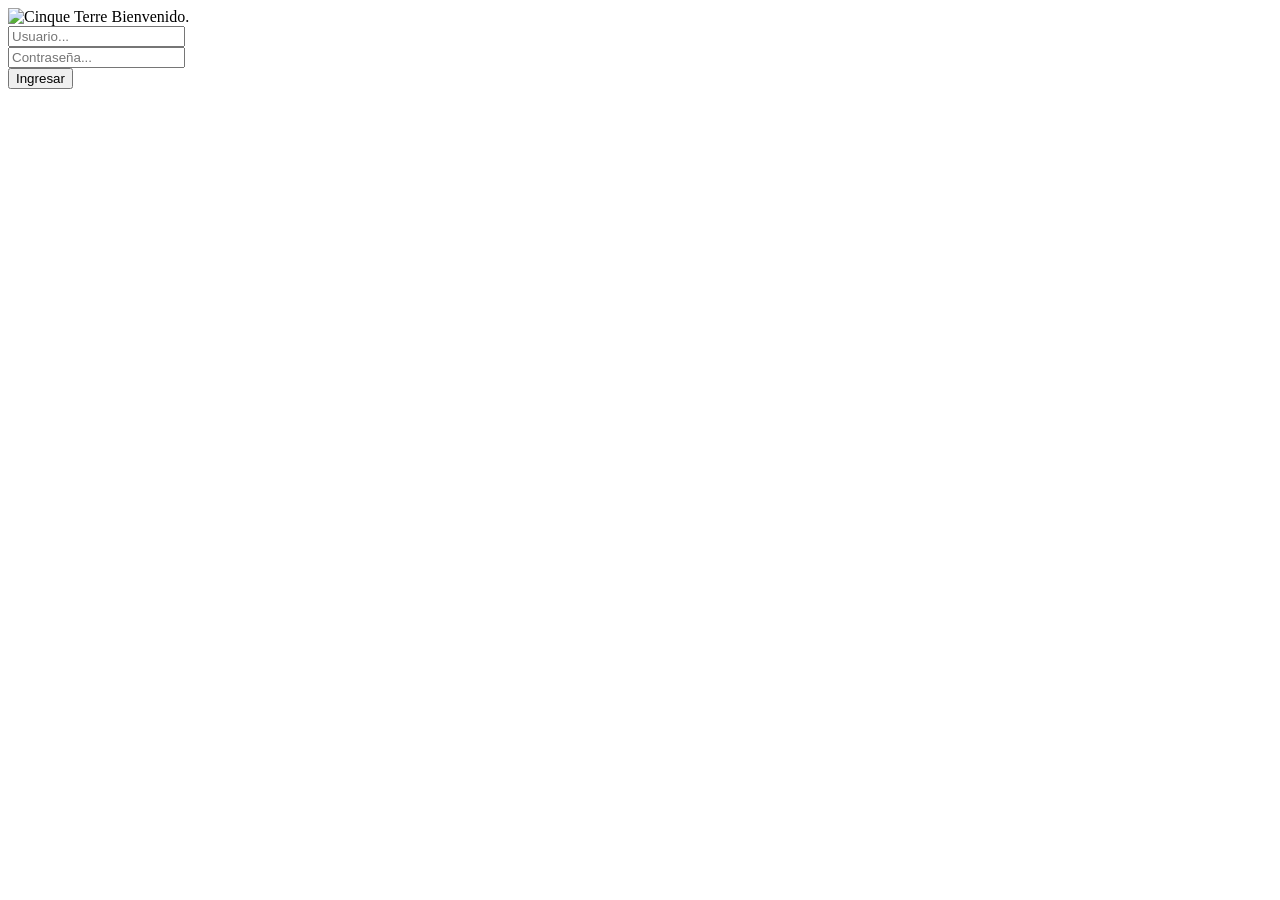
==== src/main/resources/templates/index.html @ 2e55ff0d "Cambios de dashboard y login no funcional" ====
<!DOCTYPE html>
<html lang="en">
<head>
	<title>Login V17</title>
	<meta charset="UTF-8">
	<meta name="viewport" content="width=device-width, initial-scale=1">
<!--===============================================================================================-->	
	<link rel="icon" type="image/png" href="/images/icons/logo2.png"/>
<!--===============================================================================================-->
	<link rel="stylesheet" type="text/css" href="/vendor/bootstrap/css/bootstrap.min.css">
<!--===============================================================================================-->
	<link rel="stylesheet" type="text/css" href="/fonts/font-awesome-4.7.0/css/font-awesome.min.css">
<!--===============================================================================================-->
	<link rel="stylesheet" type="text/css" href="/fonts/Linearicons-Free-v1.0.0/icon-font.min.css">
<!--===============================================================================================-->
	<link rel="stylesheet" type="text/css" href="/vendor/animate/animate.css">
<!--===============================================================================================-->	
	<link rel="stylesheet" type="text/css" href="/vendor/css-hamburgers/hamburgers.min.css">
<!--===============================================================================================-->
	<link rel="stylesheet" type="text/css" href="/vendor/animsition/css/animsition.min.css">
<!--===============================================================================================-->
	<link rel="stylesheet" type="text/css" href="/vendor/select2/select2.min.css">
<!--===============================================================================================-->	
	<link rel="stylesheet" type="text/css" href="/vendor/daterangepicker/daterangepicker.css">
<!--===============================================================================================-->
	<link rel="stylesheet" type="text/css" href="/css/util.css">
	<link rel="stylesheet" type="text/css" href="/css/main.css">
<!--===============================================================================================-->
</head>
<body>
	
	<div class="limiter" >
		<div class="container-login100">
			<div class="wrap-login100 ">
				<form class="login100-form validate-form">
				<img src="/images/user.png" class="rounded-circle mx-auto mb-2" alt="Cinque Terre" width="150" height="150">
					<span class="login100-form-title p-b-34">
						Bienvenido.
					</span>
					
					<div class="wrap-input100 rs1-wrap-input100 validate-input m-b-20" data-validate="Type user name">
						<input id="first-name" class="input100" type="text" name="username" placeholder="Usuario...">
						<span class="focus-input100"></span>
					</div>
					<div class="wrap-input100 rs2-wrap-input100 validate-input m-b-20" data-validate="Type password">
						<input class="input100" type="password" name="pass" placeholder="Contraseña...">
						<span class="focus-input100"></span>
					</div>
					
					<div class="container-login100-form-btn">
						<button class="login100-form-btn">
							Ingresar
						</button>
					</div>

					<div class="w-full text-center p-t-27 p-b-239">
					</div>

					<div class="w-full text-center">
					</div>
				</form>
				<div class="login100-more" style="background-image: url('images/');"></div>
			</div>
		</div>
	</div>
	
	

	<div id="dropDownSelect1"></div>
	
<!--===============================================================================================-->
	<script src="/vendor/jquery/jquery-3.2.1.min.js"></script>
<!--===============================================================================================-->
	<script src="/vendor/animsition/js/animsition.min.js"></script>
<!--===============================================================================================-->
	<script src="/vendor/bootstrap/js/popper.js"></script>
	<script src="/vendor/bootstrap/js/bootstrap.min.js"></script>
<!--===============================================================================================-->
	<script src="/vendor/select2/select2.min.js"></script>
	<script>
		$(".selection-2").select2({
			minimumResultsForSearch: 20,
			dropdownParent: $('#dropDownSelect1')
		});
	</script>
<!--===============================================================================================-->
	<script src="/vendor/daterangepicker/moment.min.js"></script>
	<script src="/vendor/daterangepicker/daterangepicker.js"></script>
<!--===============================================================================================-->
	<script src="/vendor/countdowntime/countdowntime.js"></script>
<!--===============================================================================================-->
	<script src="/js/main.js"></script>

</body>
</html>
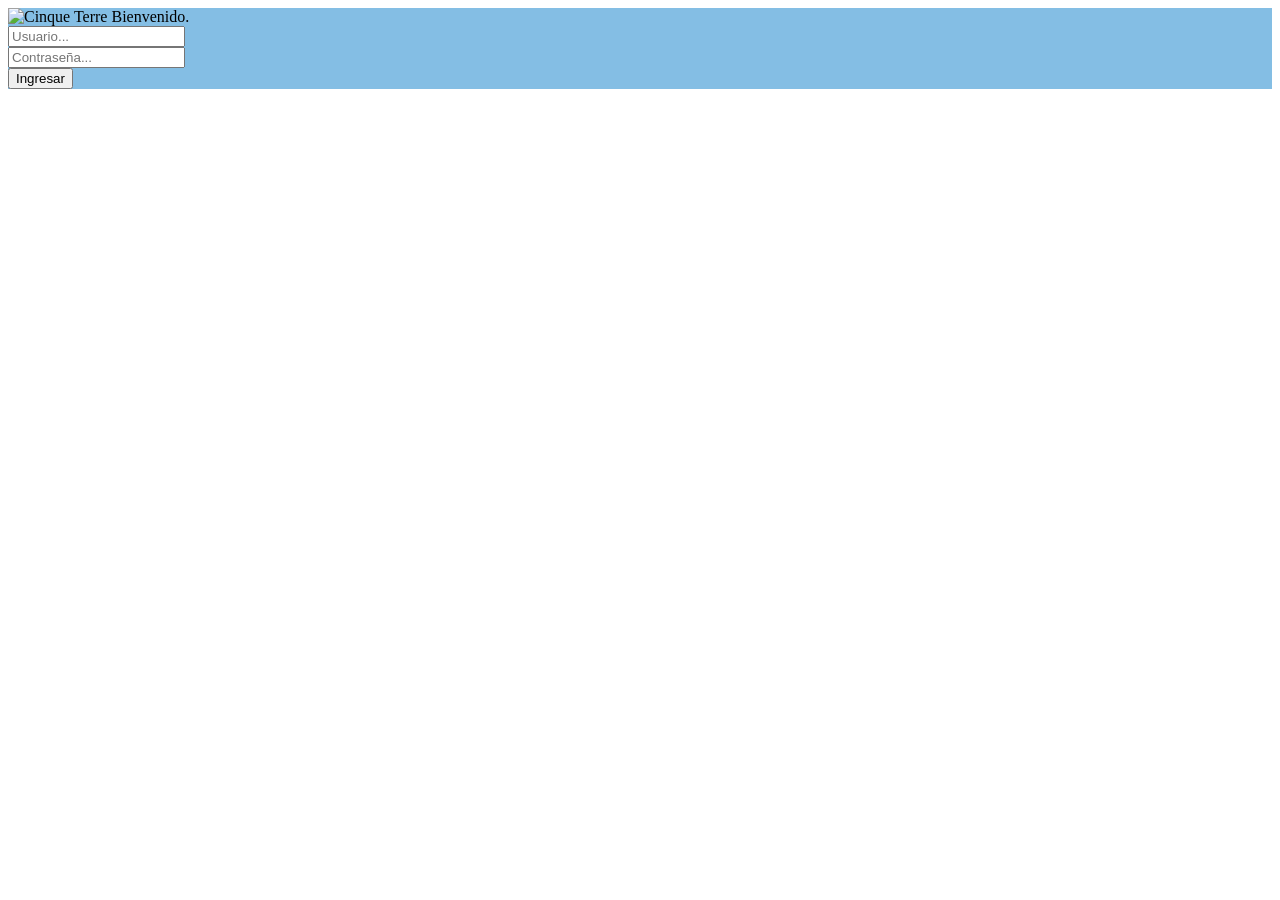
==== commit 8480be80: "Login funcional" ====
--- a/src/main/resources/templates/index.html
+++ b/src/main/resources/templates/index.html
@@ -27,28 +27,28 @@
 	<link rel="stylesheet" type="text/css" href="/css/main.css">
 <!--===============================================================================================-->
 </head>
-<body>
+<body >
 	
-	<div class="limiter" >
-		<div class="container-login100">
-			<div class="wrap-login100 ">
-				<form class="login100-form validate-form">
+	<div class="limiter" style=" background: rgb(10,126,202,0.5);">
+		<div class="row justify-content-center align-items-center" >
+			<div class="wrap-login100 row justify-content-center align-items-center" >
+				<form class="login100-form validate-form" method="post" th:action="@{/login}" >
 				<img src="/images/user.png" class="rounded-circle mx-auto mb-2" alt="Cinque Terre" width="150" height="150">
 					<span class="login100-form-title p-b-34">
 						Bienvenido.
 					</span>
 					
 					<div class="wrap-input100 rs1-wrap-input100 validate-input m-b-20" data-validate="Type user name">
-						<input id="first-name" class="input100" type="text" name="username" placeholder="Usuario...">
+						<input id="username" class="input100" type="text" name="username" placeholder="Usuario..." autocomplete="off">
 						<span class="focus-input100"></span>
 					</div>
 					<div class="wrap-input100 rs2-wrap-input100 validate-input m-b-20" data-validate="Type password">
-						<input class="input100" type="password" name="pass" placeholder="Contraseña...">
+						<input class="input100" type="password" name="password" id="password" placeholder="Contraseña..." >
 						<span class="focus-input100"></span>
 					</div>
 					
 					<div class="container-login100-form-btn">
-						<button class="login100-form-btn">
+						<button type="submit" class="login100-form-btn">
 							Ingresar
 						</button>
 					</div>
@@ -59,7 +59,7 @@
 					<div class="w-full text-center">
 					</div>
 				</form>
-				<div class="login100-more" style="background-image: url('images/');"></div>
+				<!-- div class="login100-more" --> 
 			</div>
 		</div>
 	</div>
